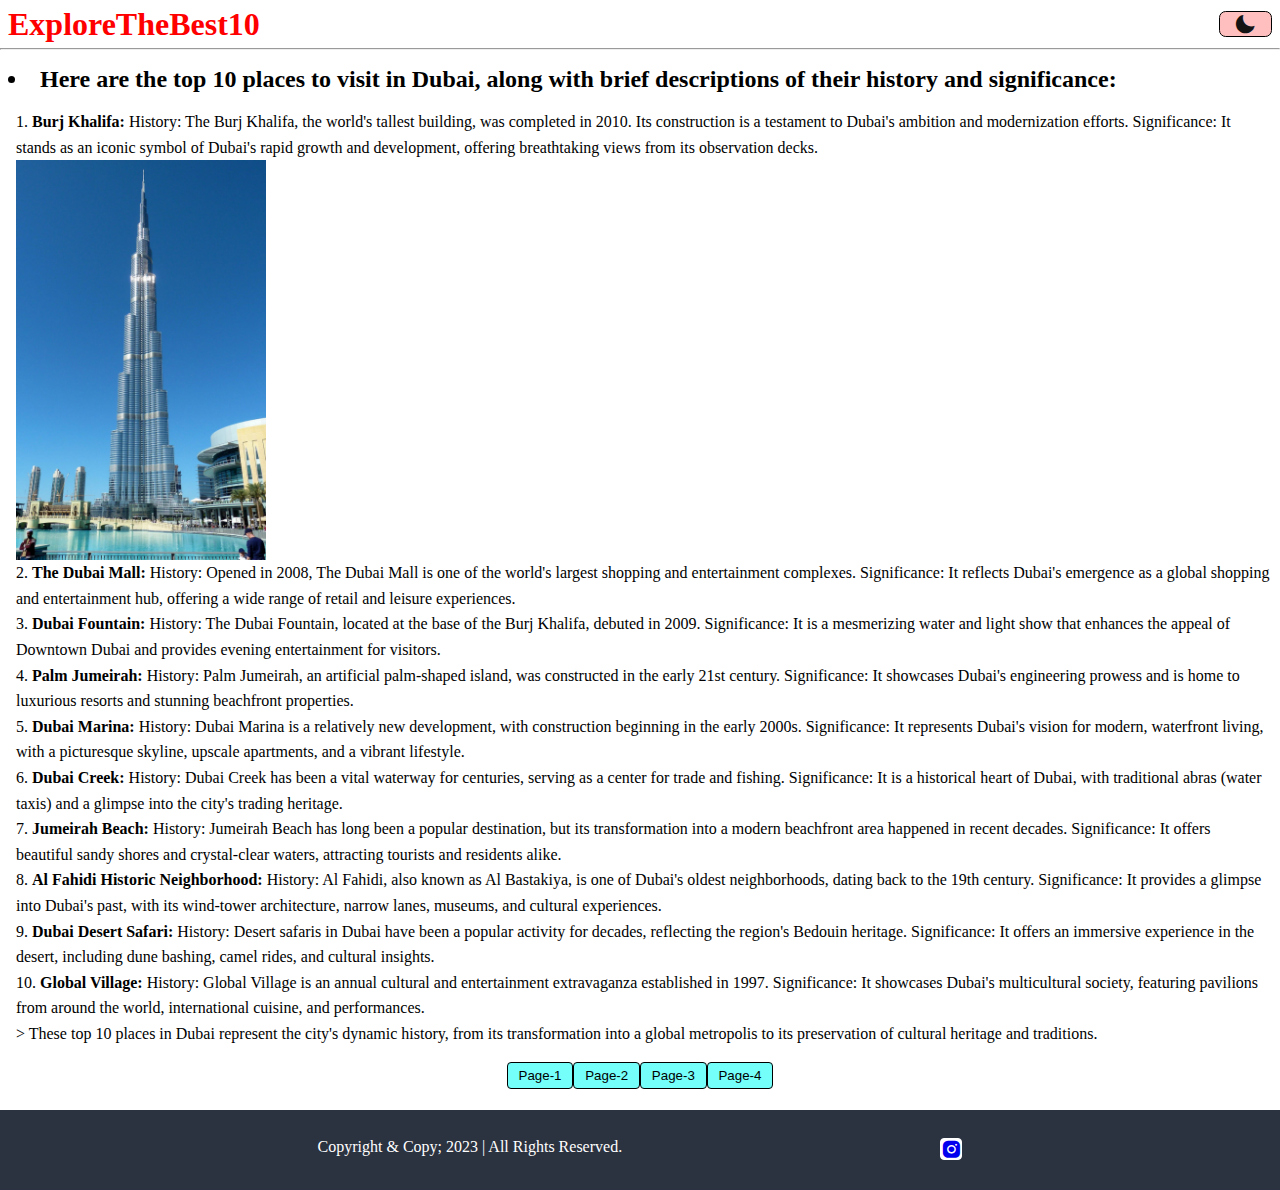
==== Page2.html @ 1753e5c3 "Add files via upload" ====
<head>
    <meta charset="UTF-8">
    <meta name="viewport" content="width=device-width, initial-scale=1.0">
    <meta name="description" content="Here you can see Top 10 Visiting Places in the World">
    <title>Explore The Best 10</title>
    <!-- logo -->
    <link rel="shortcut icon" type="x-icon" href="logo10.jpeg">
    <!-- link CSS & JavaScript -->
    <link rel="stylesheet" href="style.css">
    <script src="script.js"></script>
    <!-- box icon from Boxicons -->
    <link href='https://unpkg.com/boxicons@2.1.4/css/boxicons.min.css' rel='stylesheet'>
</head>

<body>

    <!-- Header Section -->
    <header>
        <div id="header">
            <h1>ExploreTheBest10</h1>
            <button id="header-button" onclick="myFunction()"><i class='bx bxs-moon' style='color:#151414'></i></button>
        </div>
        <hr>
    </header>


    <!-- Main Section -->
    <main>
        <div id="study">
            <h2>
                <li>Here are the top 10 places to visit in Dubai, along with brief descriptions of their history and
                    significance:</li>
            </h2>
        </div>

        <div class="sub_study">
            <p>1. <span>Burj Khalifa:</span> History: The Burj Khalifa, the world's tallest building, was completed in
                2010. Its construction is a testament to Dubai's ambition and modernization efforts.
                Significance: It stands as an iconic symbol of Dubai's rapid growth and development, offering
                breathtaking views from its observation decks.
            </p>
            <div class="sub_study_img">
                <img src="burj-khalifa.jpg" height="400em" width="250em">
            </div>
            <p>2. <span>The Dubai Mall:</span> History: Opened in 2008, The Dubai Mall is one of the world's largest
                shopping and entertainment
                complexes.
                Significance: It reflects Dubai's emergence as a global shopping and entertainment hub, offering a wide
                range of retail and leisure experiences.
            </p>
            <p>3. <span>Dubai Fountain:</span> History: The Dubai Fountain, located at the base of the Burj Khalifa,
                debuted in 2009.
                Significance: It is a mesmerizing water and light show that enhances the appeal of Downtown Dubai and
                provides evening entertainment for visitors.
            </p>
            <p>4. <span>Palm Jumeirah:</span> History: Palm Jumeirah, an artificial palm-shaped island, was constructed
                in the early 21st century.
                Significance: It showcases Dubai's engineering prowess and is home to luxurious resorts and stunning
                beachfront properties.
            </p>
            <p>5. <span>Dubai Marina:</span> History: Dubai Marina is a relatively new development, with construction
                beginning in the early 2000s.
                Significance: It represents Dubai's vision for modern, waterfront living, with a picturesque skyline,
                upscale apartments, and a vibrant lifestyle.
            </p>
            <p>6. <span>Dubai Creek:</span> History: Dubai Creek has been a vital waterway for centuries, serving as a
                center for trade and fishing.
                Significance: It is a historical heart of Dubai, with traditional abras (water taxis) and a glimpse into
                the city's trading heritage.
            </p>
            <p>7. <span>Jumeirah Beach:</span> History: Jumeirah Beach has long been a popular destination, but its
                transformation into a modern beachfront area happened in recent decades.
                Significance: It offers beautiful sandy shores and crystal-clear waters, attracting tourists and
                residents alike.
            </p>
            <p>8. <span>Al Fahidi Historic Neighborhood:</span> History: Al Fahidi, also known as Al Bastakiya, is one
                of Dubai's oldest neighborhoods, dating back to the 19th century.
                Significance: It provides a glimpse into Dubai's past, with its wind-tower architecture, narrow lanes,
                museums, and cultural experiences.
            </p>
            <p>9. <span>Dubai Desert Safari:</span> History: Desert safaris in Dubai have been a popular activity for
                decades, reflecting the region's Bedouin heritage.
                Significance: It offers an immersive experience in the desert, including dune bashing, camel rides, and
                cultural insights.
            </p>
            <p>10. <span>Global Village:</span> History: Global Village is an annual cultural and entertainment
                extravaganza established in 1997.
                Significance: It showcases Dubai's multicultural society, featuring pavilions from around the world,
                international cuisine, and performances.
            </p>
            <P>> These top 10 places in Dubai represent the city's dynamic history, from its transformation into a
                global
                metropolis to its preservation of cultural heritage and traditions.
            </P>
        </div>
    </main>


    <!-- Page Section -->
    <div class="page">
        <button><a href="/index.html">Page-1</a></button>
        <button><a href="/Page2.html">Page-2</a></button>
        <button><a href="/Page3.html">Page-3</a></button>
        <button><a href="/Page4.html">Page-4</a></button>
    </div>


    <!-- Footer Section -->
    <footer class="footer">
        <div class="footer-text">
            <P>Copyright & Copy; 2023 | All Rights Reserved.</P>
            <button id="footer-button"><a href="https://instagram.com/mdabdullah6867?igshid=OGQ5ZDc2ODk2ZA== "
                    target=_main><i class='bx bxl-instagram-alt'></i></a>
            </button>
        </div>
    </footer>


</body>
---- style.css ----
* {
    padding: 0;
    margin: 0;
    font: sans-serif;
}

/* Dark Mode */

body {
    background-color: white;
    color: black;
}

.dark-mode {
    background-color: #1f242d;
    color: white;
}

#header-button {
    cursor: pointer;
    height: 2em;
    width: 4em;
    border: 1px solid black;
    border-radius: 0.5em;
    background-color: rgb(255, 191, 191);
}

@media (max-width:350px) {
    #header-button {
        height: 1.8em;
        width: 2.5em;
        border-radius: 0.4em;
    }

    .bx {
        font-size: 1.4em;
    }
}

#header-button:hover {
    background-color: rgb(96, 255, 255);
    border-width: 2px;
}

.bx {
    font-size: 1.7em;
}

/* Header Section */

#header {
    height: 3em;
    padding: 0 0.5em;
    display: flex;
    justify-content: space-between;
    align-items: center;
}

#header h1 {
    color: red;
}

/* Main Section */

#study {
    margin-top: 1em;
    margin-left: 0.5em;
}

#study p {
    margin-top: 0.6em;
    margin-left: 1em;
    font-weight: 600;
}

.sub_study {
    margin-top: 1em;
    margin-left: 1em;
    margin-right: 0.6em;
    line-height: 1.6em;
}

.sub_study span {
    font-weight: bold;
}

/* Page Section */

.page {
    height: 1.5em;
    margin-top: 1em;
    margin-bottom: 1.5em;
    display: flex;
    justify-content: center;
    align-items: center;
    flex-wrap: wrap;
}

.page a {
    text-decoration: none;
    color: black;
}

.page a:hover {
    color: white;
}

.page button {
    cursor: pointer;
    height: 2em;
    width: 5em;
    background-color: rgb(116, 255, 250);
    border: 1px solid black;
    border-radius: 4px;
}

.page button:hover {
    background-color: rgb(0, 255, 255);
}

/* Footer */

.footer {
    height: 5em;
    margin-top: 1em;
    color: white;
    background-color: #2b3240;
}

.footer-text {
    display: flex;
    justify-content: space-evenly;
    padding-top: 1.7em;
}

#footer-button {
    cursor: pointer;
    height: 1.7em;
    width: 1.7em;
    border: 1px solid white;
    border-radius: 0.3em;
    background-color: white;
    display: flex;
    justify-content: center;
    align-items: center;
}

#footer-button i {

}

/* Responsive Footer */

@media (min-width:450px) and (max-width:500px) {
    .footer-text p {
        font-size: 1em;
    }
}

@media (min-width:400px) and (max-width:450px) {
    .footer-text p {
        font-size: 0.9em;
    }
}

@media (min-width:350px) and (max-width:400px) {
    .footer-text p {
        font-size: 0.8em;
    }
}

@media (min-width:270px) and (max-width:350px) {
    .footer-text p {
        font-size: 0.7em;
    }
}
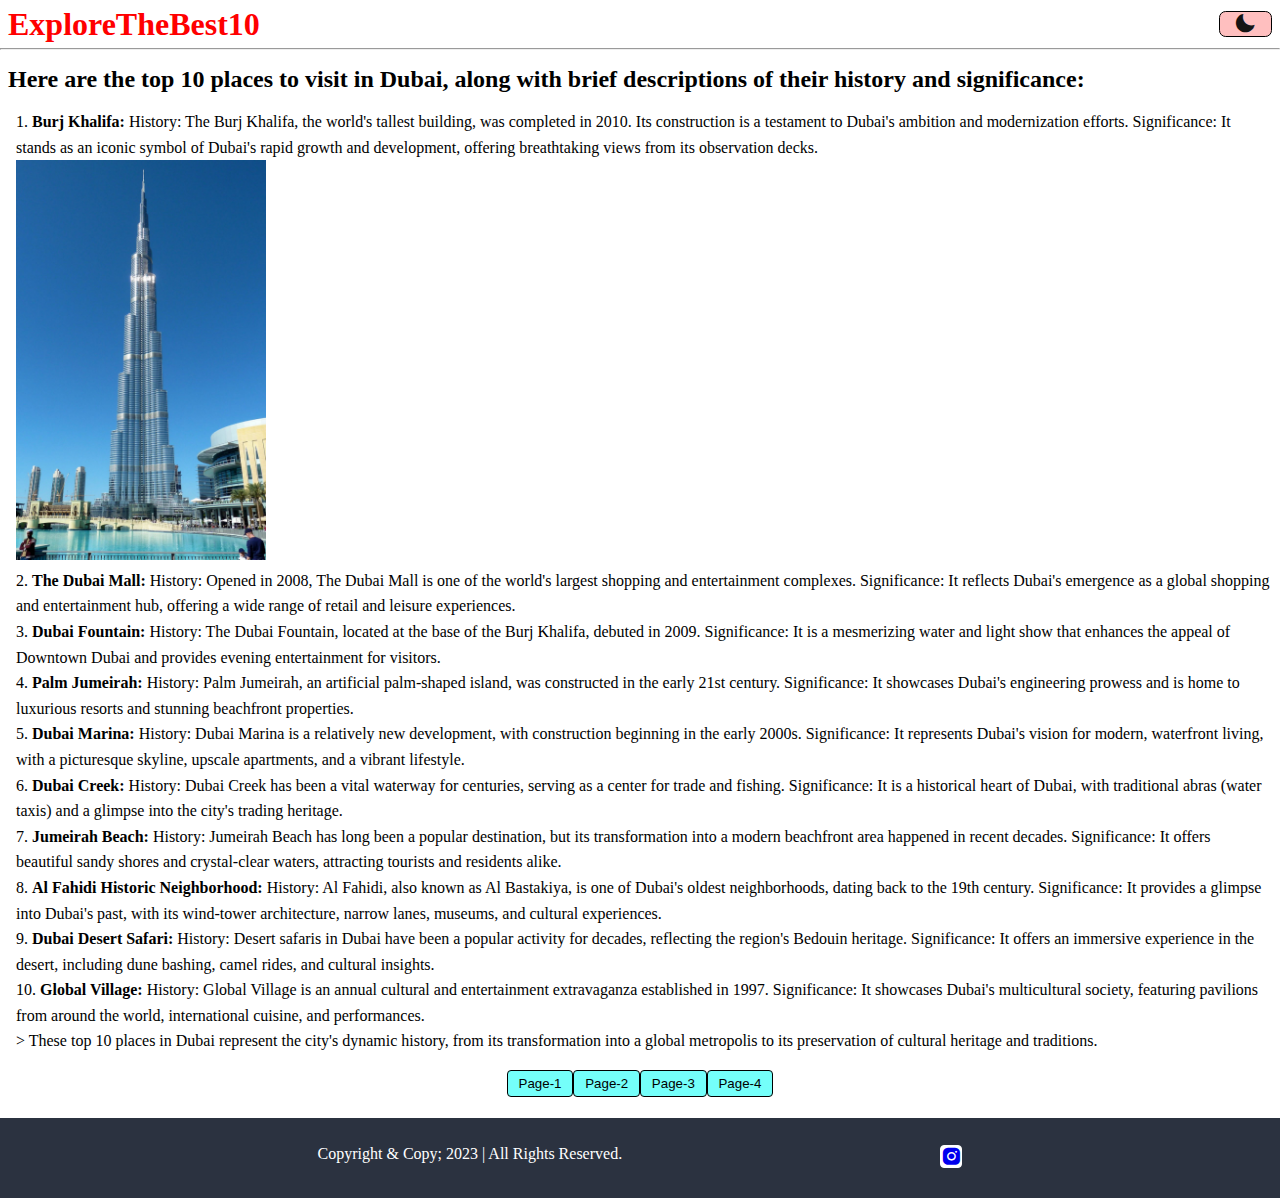
==== commit 90cf6ae0: "Add files via upload" ====
--- a/Page2.html
+++ b/Page2.html
@@ -1,3 +1,6 @@
+<!DOCTYPE html>
+<html lang="en">
+
 <head>
     <meta charset="UTF-8">
     <meta name="viewport" content="width=device-width, initial-scale=1.0">
@@ -116,4 +119,6 @@
     </footer>
 
 
-</body>+</body>
+
+</html>